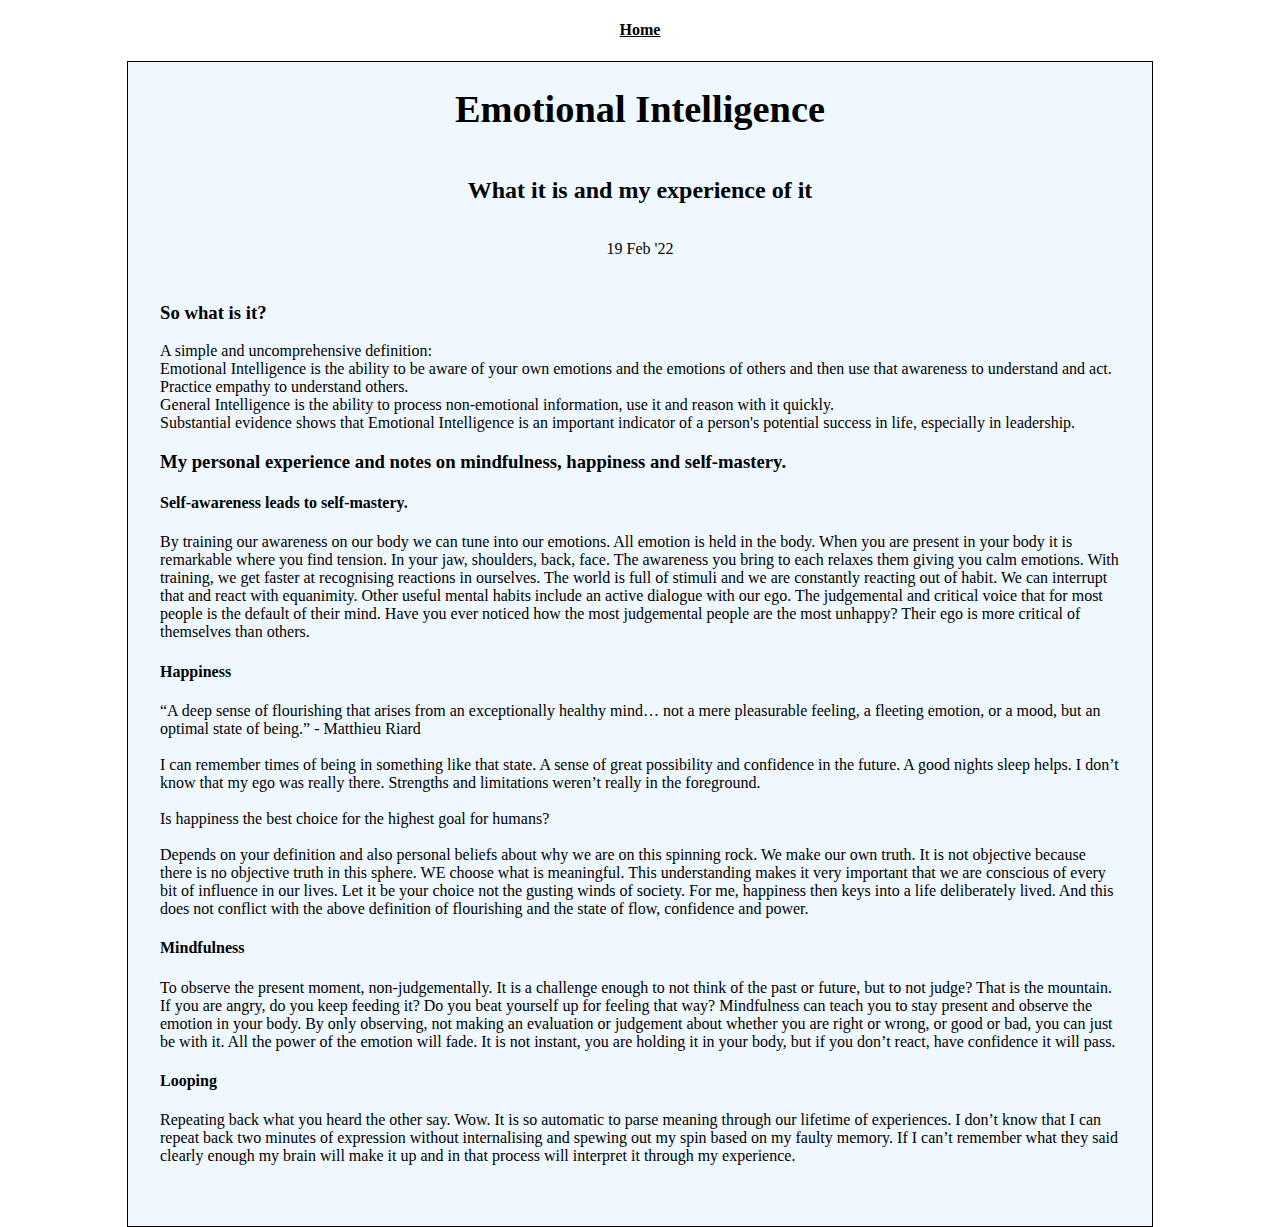
==== blog/emotional-intelligence.html @ d5a38f7a "add emotional-intelligence blog" ====
<!DOCTYPE html>

  <head>
    <title>Blog me baby one more time</title>
    <link rel="stylesheet" href="../styles/blog.css">
    <link rel="preconnect" href="https://fonts.googleapis.com">
    <link rel="preconnect" href="https://fonts.gstatic.com" crossorigin>
    <link href="https://fonts.googleapis.com/css2?family=Arimo:wght@500&family=Bebas+Neue&display=swap" rel="stylesheet">
    <base href="https://braden-holgate.github.io/">
    <meta charset="UTF-8">
    <meta name="viewport" content="width=device-width, initial-scale=1.0">
  </head> 
  
  <body>
    
    <div class="container-1">
      <header><a href="/index.html"><h4>Home</h4></a></header>
      <div class="container-2">
        <section class="blog-title"><h1>Emotional Intelligence</h1></section>
        <section class="subtitle"><h2>What it is and my experience of it</h2></section>
        <date><p>19 Feb '22</p></date>
        <article>
          <h3>So what is it?</h3>
          <p>
            A simple and uncomprehensive definition:
            <br> 
            Emotional Intelligence is the ability to be aware of your own emotions and the emotions of others and then use that awareness to 
            understand and act. Practice empathy to understand others.
            <br>
            General Intelligence is the ability to process non-emotional information, use it and reason with it quickly. 
            <br>
            Substantial evidence shows that Emotional Intelligence is an important indicator of a person's potential success in life, 
            especially in leadership.            
          </p>
          <h3>My personal experience and notes on mindfulness, happiness and self-mastery.</h3>
          <p>
            <h4>Self-awareness leads to self-mastery.</h4>
            
            By training our awareness on our body we can tune into our emotions. All emotion is held in the body. When you are present in your body
             it is remarkable where you find tension. In your jaw, shoulders, back, face. The awareness you bring to each relaxes them giving you calm
              emotions. With training, we get faster at recognising reactions in ourselves. The world is full of stimuli and we are constantly
               reacting out of habit. We can interrupt that and react with equanimity. Other useful mental habits include an active dialogue with 
               our ego. The judgemental and critical voice that for most people is the default of their mind. Have you ever noticed how the most
                judgemental people are the most unhappy? Their ego is more critical of themselves than others.
            
            <h4>Happiness</h4>
            
            “A deep sense of flourishing that arises from an exceptionally healthy mind… not a mere pleasurable feeling, a fleeting emotion, or a 
            mood, but an optimal state of being.” - Matthieu Riard
            <br><br>
            I can remember times of being in something like that state. A sense of great possibility and confidence in the future. A good nights sleep
             helps. I don’t know that my ego was really there. Strengths and limitations weren’t really in the foreground.
            <br><br>
            Is happiness the best choice for the highest goal for humans? 
            <br><br> 
            Depends on your definition and also personal beliefs about why we are on this spinning rock.
           
            We make our own truth. It is not objective because there is no objective truth in this sphere.
            WE choose what is meaningful. This understanding makes it very important that we are conscious of every bit of influence in our lives. Let
             it be your choice not the gusting winds of society.
           
            For me, happiness then keys into a life deliberately lived. And this does not conflict with the above definition of flourishing and the 
            state of flow, confidence and power.             
            
            <h4>Mindfulness</h4>
            
            To observe the present moment, non-judgementally.
            It is a challenge enough to not think of the past or future, but to not judge? That is the mountain.
            If you are angry, do you keep feeding it? Do you beat yourself up for feeling that way? Mindfulness can teach you to stay present and 
            observe the emotion in your body. By only observing, not making an evaluation or judgement about whether you are right or wrong, or good 
            or bad, you can just be with it. All the power of the emotion will fade. It is not instant, you are holding it in your body, but if you 
            don’t react, have confidence it will pass.
            
            <h4>Looping</h4>
            
            Repeating back what you heard the other say.
            Wow. It is so automatic to parse meaning through our lifetime of experiences. I don’t know that I can repeat back two minutes of 
            expression without internalising and spewing out my spin based on my faulty memory. If I can’t remember what they said clearly enough 
            my brain will make it up and in that process will interpret it through my experience.
            
          </p>
        </article>
      </div>
      <footer> 
        <a></a>
      </footer>
    </div>

    
  </body>
---- styles/blog.css ----
a {
  color: black;
}
/*---------phones----------*/
@media only screen
  and (min-device-width: 300px)
  and (max-device-width: 1199px) {
  body {
    margin: 0px;
    padding: 0px;
    height: 100vh;
    width: 100vw;
  }

  .container-1 {
    margin: 0px;
    padding: 0px;
    position: relative;
    display: grid;
    grid-template-columns: 10% 80% 10%;
    grid-template-rows: 0.05fr 0.9fr 0.05fr;
    justify-items: center;

  }
  
  footer {
    grid-area: 3 / 1/ 4/ 4;
    justify-items: center;
    position: absolute;
    left: 43vw;
  }

  .container-2 {
    margin: 0px;
    padding: 0px;
    height: fit-content;
    width: 80vw;
    display: grid;
    grid-template-columns: 1fr;
    grid-template-rows: 0.1fr 0.05fr 0.05fr 0.8fr;
    justify-items: center;
    background-color: aliceblue;
    grid-area: 2/2/3/3;
    border-color: black;
    border-style: solid;
    border-width: thin;
  }

  header { 
    grid-area: 1/1/2/4

    }

  .blog-title { 
    align-self: center;
    font-size:larger;
  }

  .subtitle {
    align-self: center;
    text-align: center;

  }

  date {
    align-self: center;

  }

  article {
    align-self: start;
    width: 75vw;
    height:fit-content;
    padding:1vh 1vw 5vh 1vw;
  }

  .stripped,
  .unstripped {
    max-width: 100%;
    height: auto;
  }

  }

/*---------------full size devices-----------*/
@media screen
  and (min-device-width:1200px) {
    body {
      margin: 0px;
      padding: 0px;
      height: 100vh;
      width: 100vw;
    }

    .container-1 {
      position: relative;
      margin: 0px;
      padding: 0px;
      display: grid;
      grid-template-columns: 10% 80% 10%;
      grid-template-rows: 0.05fr 0.9fr 0.05fr;
      justify-items: center;

    }
    .container-2 {
      margin: 0px;
      padding: 0px;
      height: fit-content;
      overflow: scroll;
      min-height: 90vh;
      width: 80vw;
      display: grid;
      grid-template-columns: 1fr;
      grid-template-rows: 0.1fr 0.05fr 0.05fr 0.8fr;
      justify-items: center;
      background-color: aliceblue;
      grid-area: 2/2/3/3;
      border-color: black;
      border-style: solid;
      border-width: thin;
    }

    header { 
      grid-area: 1/1/2/4

      }

    .blog-title { 
      align-self: center;
      font-size:larger;
    }

    .subtitle {
      align-self: center;
      text-align: center;

    }

    date {
      align-self: center;

    }

    article {
      align-self: start;
      width: 75vw;
      height:fit-content;
      padding:1vh 1vw 5vh 1vw;
    }
    
    footer {
      grid-area: 3/1/4/4;
      position:absolute;
      left: 46vw;
    
    }

    .stripped,
    .unstripped {
      max-width: 100%;
      height: auto;
    }

  }
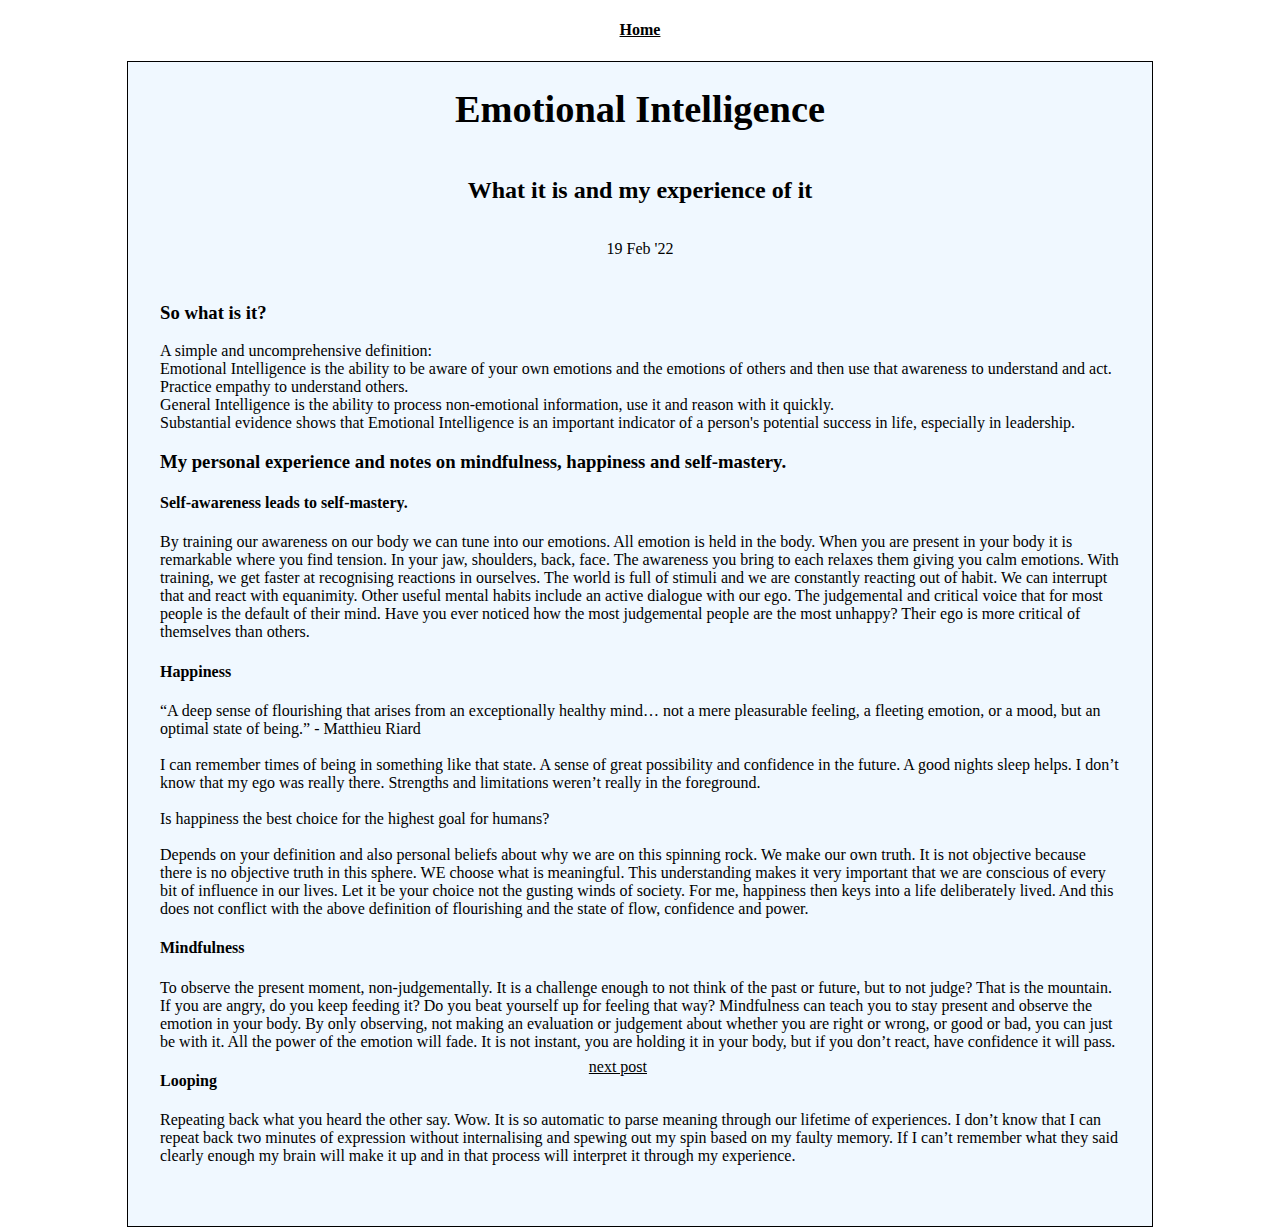
==== commit 0098a56f: "Add neuroplasticity blog and links to main page." ====
--- a/blog/emotional-intelligence.html
+++ b/blog/emotional-intelligence.html
@@ -82,7 +82,7 @@
         </article>
       </div>
       <footer> 
-        <a></a>
+        <a href="/blog/neuroplasticity.html">next post</a>
       </footer>
     </div>
 
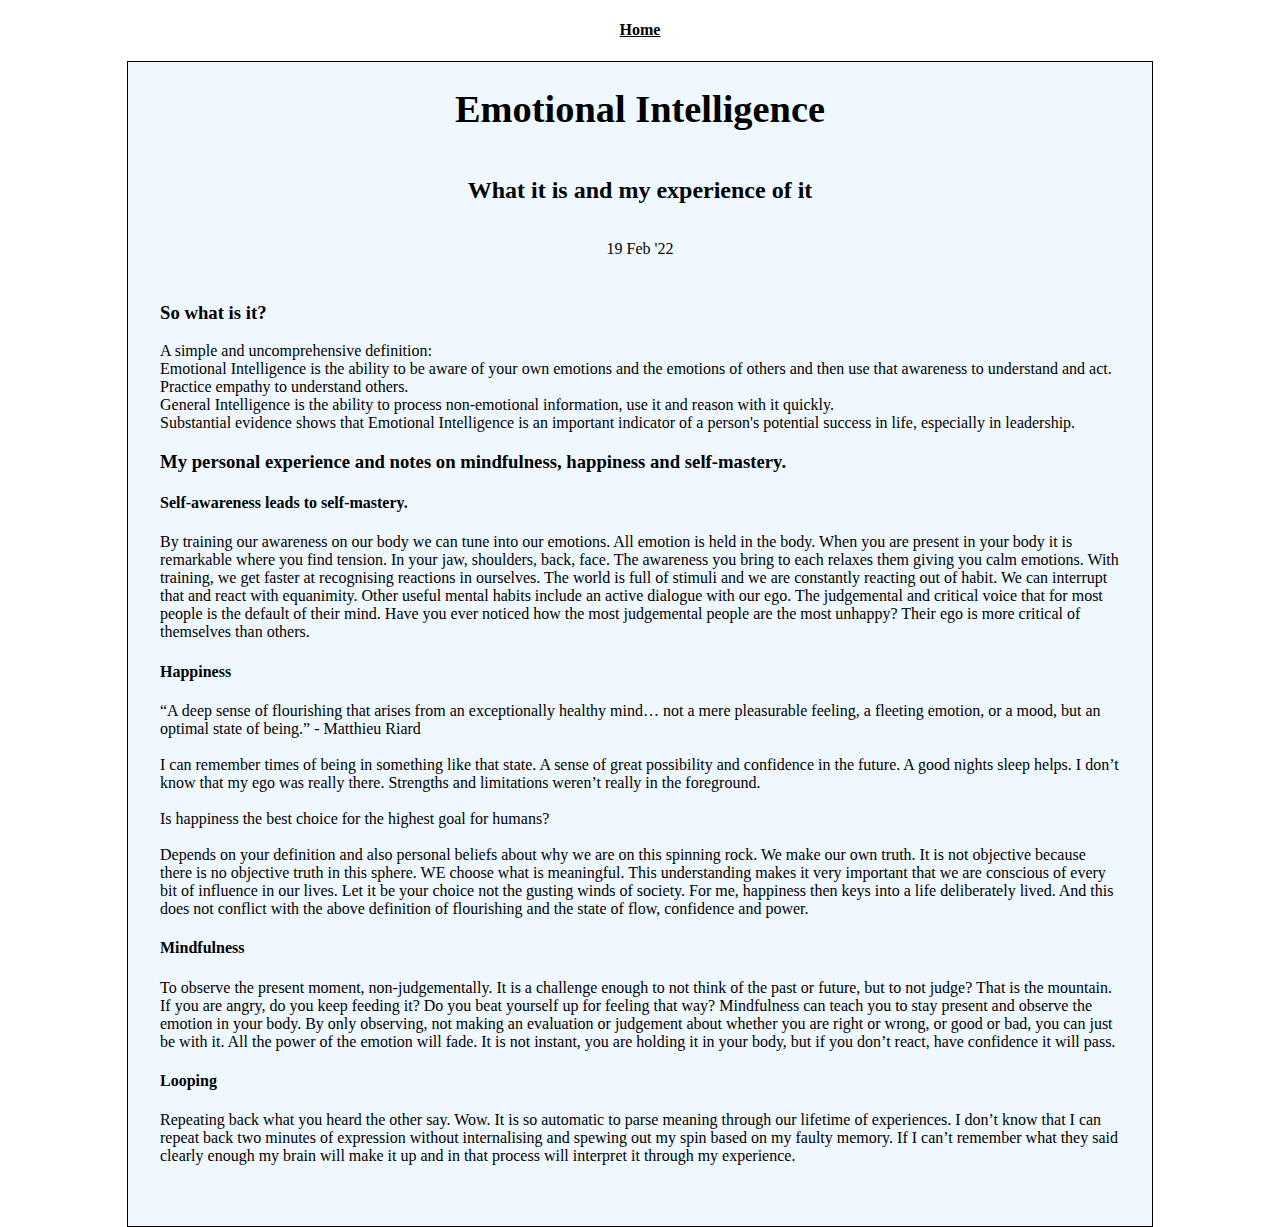
==== commit 2b7fd770: "Add problem solving blog, remove link in footer, text-align blog title for phones" ====
--- a/blog/emotional-intelligence.html
+++ b/blog/emotional-intelligence.html
@@ -82,7 +82,7 @@
         </article>
       </div>
       <footer> 
-        <a href="/blog/neuroplasticity.html">next post</a>
+        <!-- <a href="/blog/neuroplasticity.html">next post</a> -->
       </footer>
     </div>
 
--- a/styles/blog.css
+++ b/styles/blog.css
@@ -54,6 +54,7 @@
   .blog-title { 
     align-self: center;
     font-size:larger;
+    text-align: center;
   }
 
   .subtitle {
@@ -128,6 +129,7 @@
     .blog-title { 
       align-self: center;
       font-size:larger;
+      text-align: center;
     }
 
     .subtitle {
